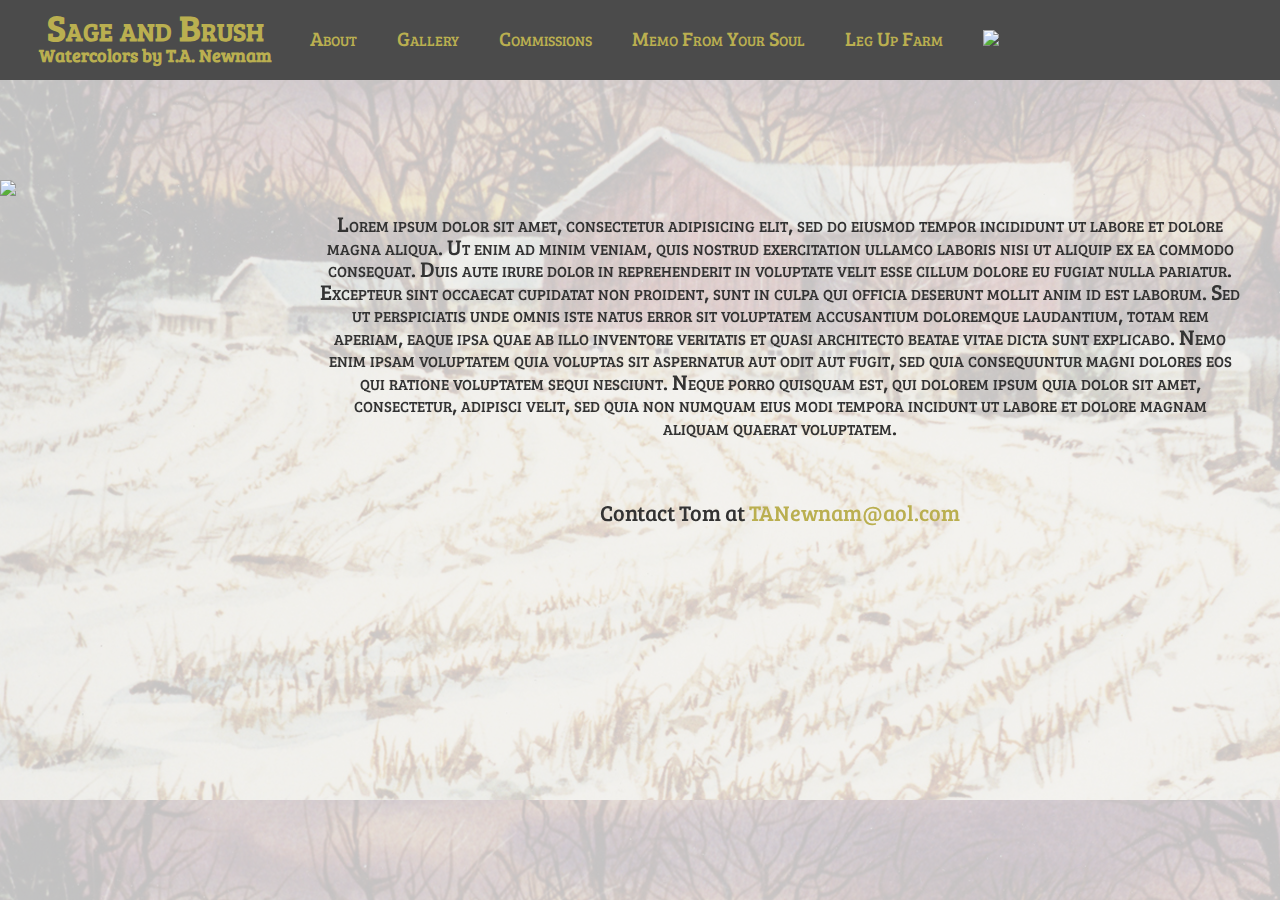
==== about.html @ 326b608a "added gallery page, justified gallery, fancybox2, and homepage backgrounds" ====
<!doctype html>
<html class="no-js" lang="">
  <head>
    <link href='https://fonts.googleapis.com/css?family=Bree+Serif' rel='stylesheet' type='text/css'>
    <meta charset="utf-8">
    <meta http-equiv="X-UA-Compatible" content="IE=edge">
    <title>Sage and Brush - Watercolors by T.A. Newnam</title>
    <meta name="description" content="">
    <meta name="viewport" content="width=device-width, initial-scale=1">

    <link rel="apple-touch-icon" href="apple-touch-icon.png">
    <!-- Place favicon.ico in the root directory -->

    <link rel="stylesheet" href="css/normalize.css">
    <link rel="stylesheet" href="css/main.css">
    <link rel="stylesheet" href="css/home.css">
    <script src="js/vendor/modernizr-2.8.3.min.js"></script>
  </head>
  <body>
    <!--[if lt IE 8]>
        <p class="browserupgrade">You are using an <strong>outdated</strong> browser. Please <a href="http://browsehappy.com/">upgrade your browser</a> to improve your experience.</p>
    <![endif]-->

    <!-- Add your site or application content here -->
    <div class="site-container">
      <div class="top-bar">
        <div class="site-title">
          <h1>Sage and Brush</h1>
          <h2>Watercolors by T.A. Newnam</h2>
        </div>
        <div class="nav-container">
          <ul>
            <li><a href="about.html">About</a></li>
            <li><a href="gallery.html">Gallery</a></li>
            <li><a href="commissions.html">Commissions</a></li>
            <li><a href="memo-from-your-soul.html">Memo From Your Soul</a></li>
            <li><a href="leg-up-farm.html">Leg Up Farm</a></li>
          </ul>
        </div>
        <div class="social-media">
          <a href="http://www.youtube.com" target="_blank"><img src="../sageandbrush/img/icon/youtube.png" /></a>
        </div>
      </div>
      <div class="content-container">
        <div class="sidebar-container">
          <img src="../sageandbrush/img/tanewnam.jpg" />
          <!-- <p>T.A. Newnam</p> -->
        </div>
        <div class="about-content">
          <p>Lorem ipsum dolor sit amet, consectetur adipisicing elit, sed do eiusmod tempor incididunt ut labore et dolore magna aliqua. Ut enim ad minim veniam, quis nostrud exercitation ullamco laboris nisi ut aliquip ex ea commodo consequat. Duis aute irure dolor in reprehenderit in voluptate velit esse cillum dolore eu fugiat nulla pariatur. Excepteur sint occaecat cupidatat non proident, sunt in culpa qui officia deserunt mollit anim id est laborum. Sed ut perspiciatis unde omnis iste natus error sit voluptatem accusantium doloremque laudantium, totam rem aperiam, eaque ipsa quae ab illo inventore veritatis et quasi architecto beatae vitae dicta sunt explicabo. Nemo enim ipsam voluptatem quia voluptas sit aspernatur aut odit aut fugit, sed quia consequuntur magni dolores eos qui ratione voluptatem sequi nesciunt. Neque porro quisquam est, qui dolorem ipsum quia dolor sit amet, consectetur, adipisci velit, sed quia non numquam eius modi tempora incidunt ut labore et dolore magnam aliquam quaerat voluptatem.</p>
          <div class="contact">
            <p>Contact Tom at <a href="#">TANewnam@aol.com</a></p>
          </div>
        </div>
      </div>
    </div>

    <script src="http://ajax.googleapis.com/ajax/libs/jquery/1.11.2/jquery.min.js"></script>
    <script>window.jQuery || document.write('<script src="js/vendor/jquery-1.11.2.min.js"><\/script>')</script>
    <script src="js/plugins.js"></script>
    <script src="js/main.js"></script>

    <!-- Google Analytics: change UA-XXXXX-X to be your site's ID. -->
    <script>
        (function(b,o,i,l,e,r){b.GoogleAnalyticsObject=l;b[l]||(b[l]=
        function(){(b[l].q=b[l].q||[]).push(arguments)});b[l].l=+new Date;
        e=o.createElement(i);r=o.getElementsByTagName(i)[0];
        e.src='http://www.google-analytics.com/analytics.js';
        r.parentNode.insertBefore(e,r)}(window,document,'script','ga'));
        ga('create','UA-XXXXX-X','auto');ga('send','pageview');
    </script>
  </body>
</html>
---- css/main.css ----
/*! HTML5 Boilerplate v5.0.0 | MIT License | http://h5bp.com/ */

/*
 * What follows is the result of much research on cross-browser styling.
 * Credit left inline and big thanks to Nicolas Gallagher, Jonathan Neal,
 * Kroc Camen, and the H5BP dev community and team.
 */

/* ==========================================================================
   Base styles: opinionated defaults
   ========================================================================== */

html {
    color: #222;
    font-size: 1em;
    line-height: 1.4;
}

/*
 * Remove text-shadow in selection highlight:
 * https://twitter.com/miketaylr/status/12228805301
 *
 * These selection rule sets have to be separate.
 * Customize the background color to match your design.
 */

::-moz-selection {
    background: #b3d4fc;
    text-shadow: none;
}

::selection {
    background: #b3d4fc;
    text-shadow: none;
}

/*
 * A better looking default horizontal rule
 */

hr {
    display: block;
    height: 1px;
    border: 0;
    border-top: 1px solid #ccc;
    margin: 1em 0;
    padding: 0;
}

/*
 * Remove the gap between audio, canvas, iframes,
 * images, videos and the bottom of their containers:
 * https://github.com/h5bp/html5-boilerplate/issues/440
 */

audio,
canvas,
iframe,
img,
svg,
video {
    vertical-align: middle;
}

/*
 * Remove default fieldset styles.
 */

fieldset {
    border: 0;
    margin: 0;
    padding: 0;
}

/*
 * Allow only vertical resizing of textareas.
 */

textarea {
    resize: vertical;
}

/* ==========================================================================
   Browser Upgrade Prompt
   ========================================================================== */

.browserupgrade {
    margin: 0.2em 0;
    background: #ccc;
    color: #000;
    padding: 0.2em 0;
}

/* ==========================================================================
   Author's custom styles
   ========================================================================== */

















/* ==========================================================================
   Helper classes
   ========================================================================== */

/*
 * Hide visually and from screen readers:
 * http://juicystudio.com/article/screen-readers-display-none.php
 */

.hidden {
    display: none !important;
    visibility: hidden;
}

/*
 * Hide only visually, but have it available for screen readers:
 * http://snook.ca/archives/html_and_css/hiding-content-for-accessibility
 */

.visuallyhidden {
    border: 0;
    clip: rect(0 0 0 0);
    height: 1px;
    margin: -1px;
    overflow: hidden;
    padding: 0;
    position: absolute;
    width: 1px;
}

/*
 * Extends the .visuallyhidden class to allow the element
 * to be focusable when navigated to via the keyboard:
 * https://www.drupal.org/node/897638
 */

.visuallyhidden.focusable:active,
.visuallyhidden.focusable:focus {
    clip: auto;
    height: auto;
    margin: 0;
    overflow: visible;
    position: static;
    width: auto;
}

/*
 * Hide visually and from screen readers, but maintain layout
 */

.invisible {
    visibility: hidden;
}

/*
 * Clearfix: contain floats
 *
 * For modern browsers
 * 1. The space content is one way to avoid an Opera bug when the
 *    `contenteditable` attribute is included anywhere else in the document.
 *    Otherwise it causes space to appear at the top and bottom of elements
 *    that receive the `clearfix` class.
 * 2. The use of `table` rather than `block` is only necessary if using
 *    `:before` to contain the top-margins of child elements.
 */

.clearfix:before,
.clearfix:after {
    content: " "; /* 1 */
    display: table; /* 2 */
}

.clearfix:after {
    clear: both;
}

/* ==========================================================================
   EXAMPLE Media Queries for Responsive Design.
   These examples override the primary ('mobile first') styles.
   Modify as content requires.
   ========================================================================== */

@media only screen and (min-width: 35em) {
    /* Style adjustments for viewports that meet the condition */
}

@media print,
       (-o-min-device-pixel-ratio: 5/4),
       (-webkit-min-device-pixel-ratio: 1.25),
       (min-resolution: 120dpi) {
    /* Style adjustments for high resolution devices */
}

/* ==========================================================================
   Print styles.
   Inlined to avoid the additional HTTP request:
   http://www.phpied.com/delay-loading-your-print-css/
   ========================================================================== */

@media print {
    *,
    *:before,
    *:after {
        background: transparent !important;
        color: #000 !important; /* Black prints faster:
                                   http://www.sanbeiji.com/archives/953 */
        box-shadow: none !important;
        text-shadow: none !important;
    }

    a,
    a:visited {
        text-decoration: underline;
    }

    a[href]:after {
        content: " (" attr(href) ")";
    }

    abbr[title]:after {
        content: " (" attr(title) ")";
    }

    /*
     * Don't show links that are fragment identifiers,
     * or use the `javascript:` pseudo protocol
     */

    a[href^="#"]:after,
    a[href^="javascript:"]:after {
        content: "";
    }

    pre,
    blockquote {
        border: 1px solid #999;
        page-break-inside: avoid;
    }

    /*
     * Printing Tables:
     * http://css-discuss.incutio.com/wiki/Printing_Tables
     */

    thead {
        display: table-header-group;
    }

    tr,
    img {
        page-break-inside: avoid;
    }

    img {
        max-width: 100% !important;
    }

    p,
    h2,
    h3 {
        orphans: 3;
        widows: 3;
    }

    h2,
    h3 {
        page-break-after: avoid;
    }
}
---- css/home.css ----
body {
  font-family: "Bree Serif",serif;
  color: #333;
  font-size: 15px;
  line-height: 150%;
  background: #f0f0f0;
  overflow-y: scroll;
  font-weight: 300;
}

a {
  color: #baaf50;
  text-decoration: none;
}

h1 {
  font-size: 36px;
  margin: 0;
  padding-top: 16px;
  font-variant: small-caps;
}

h2 {
  font-size: 18px;
  margin: 0;
  padding-top: 5px;
}

.site-title {
  text-align: -webkit-center;
  text-align: center;
  width: 310px;
  height: 80px;
}

.top-bar {
  color: #baaf50;
  background: #4b4b4b;
  height: 80px;
  display: flex;
}

.nav-container {
  font-variant: small-caps;
  font-size: 20px;
}

.nav-container ul {
  list-style: none;
  display: -webkit-inline-box;
  padding: 27px 0 0 0;
  margin: 0;
}

.nav-container ul li {
  padding-right: 40px;
}

.social-media {
  padding-top: 25px;
}

.content-container {
  position: relative;
  height: calc(100vh - 80px);
  display: flex;
  padding-right: 40px;
  /*background-image: url("../img/bg/inspiration.jpg");*/
}

.content-container::after {
  content: "";
  background: url("../img/bg/winter_field.jpg");
  opacity: 0.2;
  top: 0;
  left: 0;
  bottom: 0;
  right: 0;
  position: fixed;
  z-index: -1;
}

.sidebar-container {
  position: relative;
  min-width: 310px;
}

.sidebar-container img {
  display: block;
  margin: auto;
  padding-top: 100px;
}

.about-content {
  font-variant: small-caps;
  text-align: center;
  font-size: 22px;
  padding-top: 110px;
  padding-left: 10px;
}

.contact {
  padding-top: 20px;
  font-variant: normal;
}
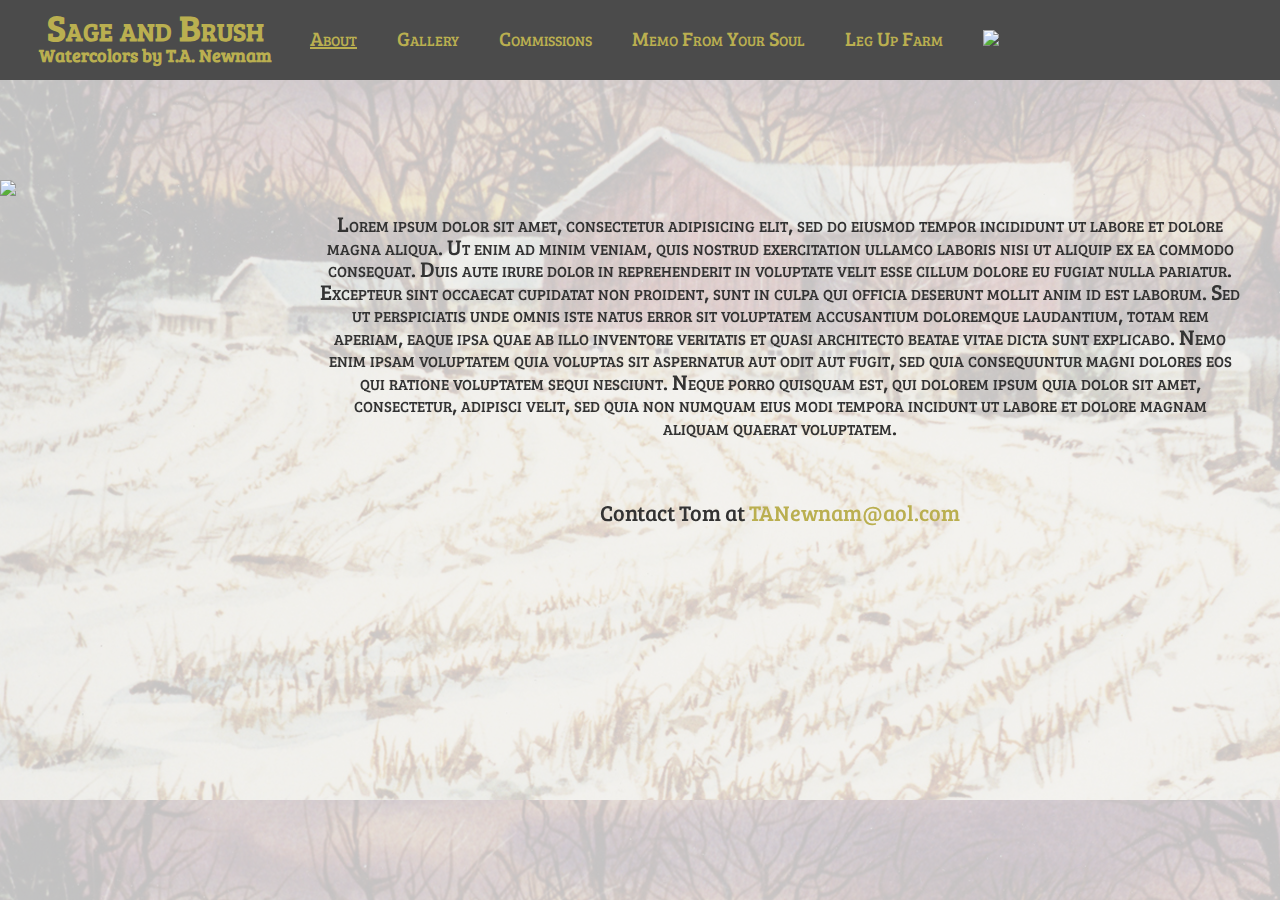
==== commit f9bbf839: "built pages for book and farm, cleaned up all pages, added mobile view" ====
--- a/about.html
+++ b/about.html
@@ -12,6 +12,8 @@
     <!-- Place favicon.ico in the root directory -->
 
     <link rel="stylesheet" href="css/normalize.css">
+    <link rel="stylesheet" href="css/jquery.fancybox.css" />
+    <link rel="stylesheet" href="css/justifiedGallery.min.css" />
     <link rel="stylesheet" href="css/main.css">
     <link rel="stylesheet" href="css/home.css">
     <script src="js/vendor/modernizr-2.8.3.min.js"></script>
@@ -24,13 +26,17 @@
     <!-- Add your site or application content here -->
     <div class="site-container">
       <div class="top-bar">
+        <a href="#">
+          <div class="mobile-nav-button">
+          </div>
+        </a>
         <div class="site-title">
           <h1>Sage and Brush</h1>
           <h2>Watercolors by T.A. Newnam</h2>
         </div>
         <div class="nav-container">
           <ul>
-            <li><a href="about.html">About</a></li>
+            <li><a class="active" href="about.html">About</a></li>
             <li><a href="gallery.html">Gallery</a></li>
             <li><a href="commissions.html">Commissions</a></li>
             <li><a href="memo-from-your-soul.html">Memo From Your Soul</a></li>
@@ -57,6 +63,9 @@
 
     <script src="http://ajax.googleapis.com/ajax/libs/jquery/1.11.2/jquery.min.js"></script>
     <script>window.jQuery || document.write('<script src="js/vendor/jquery-1.11.2.min.js"><\/script>')</script>
+    <script src="js/vendor/jquery.justifiedGallery.min.js"></script>
+    <script src="js/vendor/jquery.fancybox.js"></script>
+    <script src="js/vendor/jquery.fancybox.pack.js"></script>
     <script src="js/plugins.js"></script>
     <script src="js/main.js"></script>
 
--- a/css/justifiedGallery.min.css
+++ b/css/justifiedGallery.min.css
@@ -0,0 +1,7 @@
+/*!
+ * Justified Gallery - v3.6.0
+ * http://miromannino.github.io/Justified-Gallery/
+ * Copyright (c) 2015 Miro Mannino
+ * Licensed under the MIT license.
+ */
+@-webkit-keyframes justified-gallery-show-caption-animation{from{opacity:0}to{opacity:.7}}@-moz-keyframes justified-gallery-show-caption-animation{from{opacity:0}to{opacity:.7}}@-o-keyframes justified-gallery-show-caption-animation{from{opacity:0}to{opacity:.7}}@keyframes justified-gallery-show-caption-animation{from{opacity:0}to{opacity:.7}}@-webkit-keyframes justified-gallery-show-entry-animation{from{opacity:0}to{opacity:1}}@-moz-keyframes justified-gallery-show-entry-animation{from{opacity:0}to{opacity:1}}@-o-keyframes justified-gallery-show-entry-animation{from{opacity:0}to{opacity:1}}@keyframes justified-gallery-show-entry-animation{from{opacity:0}to{opacity:1}}.justified-gallery{width:100%;position:relative;overflow:hidden}.justified-gallery>a,.justified-gallery>div{position:absolute;display:inline-block;overflow:hidden;opacity:0;filter:alpha(opacity=0)}.justified-gallery>a>img,.justified-gallery>div>img,.justified-gallery>a>a>img,.justified-gallery>div>a>img{position:absolute;top:50%;left:50%;margin:0;padding:0;border:0}.justified-gallery>a>.caption,.justified-gallery>div>.caption{display:none;position:absolute;bottom:0;padding:5px;background-color:#000;left:0;right:0;margin:0;color:#fff;font-size:12px;font-weight:300;font-family:sans-serif}.justified-gallery>a>.caption.caption-visible,.justified-gallery>div>.caption.caption-visible{display:initial;opacity:.7;filter:"alpha(opacity=70)";-webkit-animation:justified-gallery-show-caption-animation 500ms 0 ease;-moz-animation:justified-gallery-show-caption-animation 500ms 0 ease;-ms-animation:justified-gallery-show-caption-animation 500ms 0 ease}.justified-gallery>.entry-visible{opacity:1;filter:alpha(opacity=100);-webkit-animation:justified-gallery-show-entry-animation 500ms 0 ease;-moz-animation:justified-gallery-show-entry-animation 500ms 0 ease;-ms-animation:justified-gallery-show-entry-animation 500ms 0 ease}.justified-gallery>.jg-filtered{display:none}.justified-gallery>.spinner{position:absolute;bottom:0;margin-left:-24px;padding:10px 0;left:50%;opacity:initial;filter:initial;overflow:initial}.justified-gallery>.spinner>span{display:inline-block;opacity:0;filter:alpha(opacity=0);width:8px;height:8px;margin:0 4px;background-color:#000;border-top-left-radius:6px;border-top-right-radius:6px;border-bottom-right-radius:6px;border-bottom-left-radius:6px}--- a/css/home.css
+++ b/css/home.css
@@ -38,11 +38,21 @@
   background: #4b4b4b;
   height: 80px;
   display: flex;
+  z-index: 500;
+}
+
+.top-bar.home {
+  background: rgba(75, 75, 75, 0.85);
+}
+
+.mobile-nav-button {
+  display: none;
 }
 
 .nav-container {
   font-variant: small-caps;
   font-size: 20px;
+  transition: all 1.5s;
 }
 
 .nav-container ul {
@@ -54,6 +64,10 @@
 
 .nav-container ul li {
   padding-right: 40px;
+}
+
+.active {
+  text-decoration: underline;
 }
 
 .social-media {
@@ -80,7 +94,14 @@
   z-index: -1;
 }
 
+.content-container.home::after {
+  opacity: 1;
+}
+
 .sidebar-container {
+  font-variant: small-caps;
+  text-align: center;
+  font-size: 20px;
   position: relative;
   min-width: 310px;
 }
@@ -91,6 +112,16 @@
   padding-top: 100px;
 }
 
+.sidebar-container ul {
+  list-style: none;
+  padding: 0;
+  line-height: 2em;
+}
+
+/*.sidebar-container a {
+  text-decoration: underline;
+}*/
+
 .about-content {
   font-variant: small-caps;
   text-align: center;
@@ -102,4 +133,94 @@
 .contact {
   padding-top: 20px;
   font-variant: normal;
+}
+
+.book-content {
+  font-size: 18px;
+  line-height: 1.5em;
+}
+
+.book-content p {
+  margin-top: -5px;
+}
+
+.book-content h3 {
+  text-align: center;
+  font-variant: small-caps;
+  font-size: 36px;
+}
+
+.farm-container {
+  position: relative;
+  height: calc(100vh - 80px);
+  display: flex;
+}
+
+.farm-text h3 {
+  text-align: center;
+  font-variant: small-caps;
+  font-size: 36px;
+}
+
+.farm-text {
+  font-size: 18px;
+  width: 60%;
+  padding-left: 30px;
+}
+
+@media (max-width: 1000px) {
+  .mobile-nav-button {
+    display: block;
+    background: url("../img/icon/nav_menu.png");
+    background-repeat: no-repeat;
+    background-position: center;
+    position: absolute;
+    top: 25px;
+    left: 40px;
+    height: 27px;
+    width: 40px;
+  }
+
+  .mobile-nav-button.open {
+    background: url("../img/icon/nav_menu_close.png");
+    background-repeat: no-repeat;
+    background-position: center;
+  }
+
+  .nav-container {
+    width: 100%;
+    background: rgba(75, 75, 75, 0.85);
+    height: 0;
+    overflow: hidden;
+    font-size: 36px;
+    line-height: 2em;
+    z-index: 1;
+    padding: 0 0 10px 40px;
+    position: absolute;
+    top:  80px;
+    left: 0;
+    transition: all 1.5s;
+  }
+
+  .nav-container.open {
+    height: 60%;
+  }
+
+  .nav-container ul {
+  list-style: none;
+  display: block;
+  padding: 0;
+  margin: 0;
+  }
+
+  .site-title {
+    width: 100%;
+  }
+
+  .social-media {
+    position: absolute;
+    right: 40px;
+  }
+
+
 }